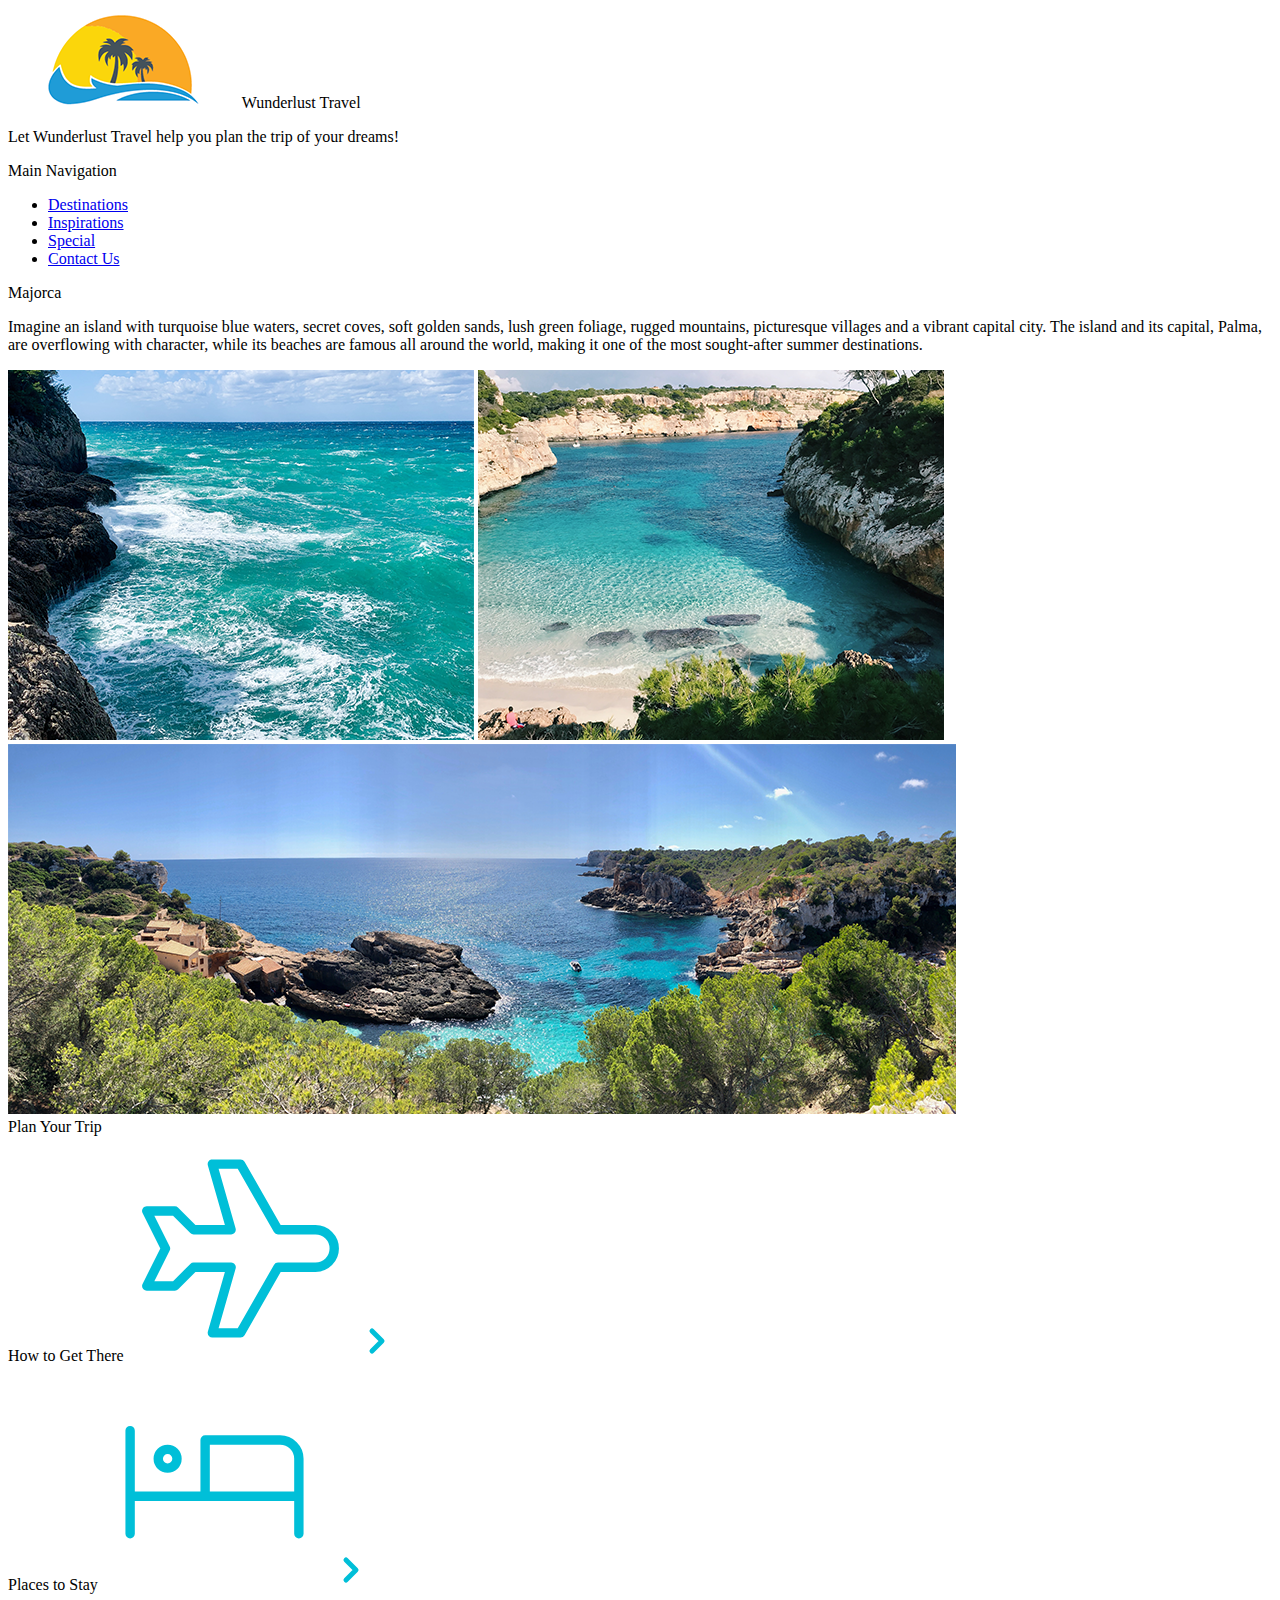
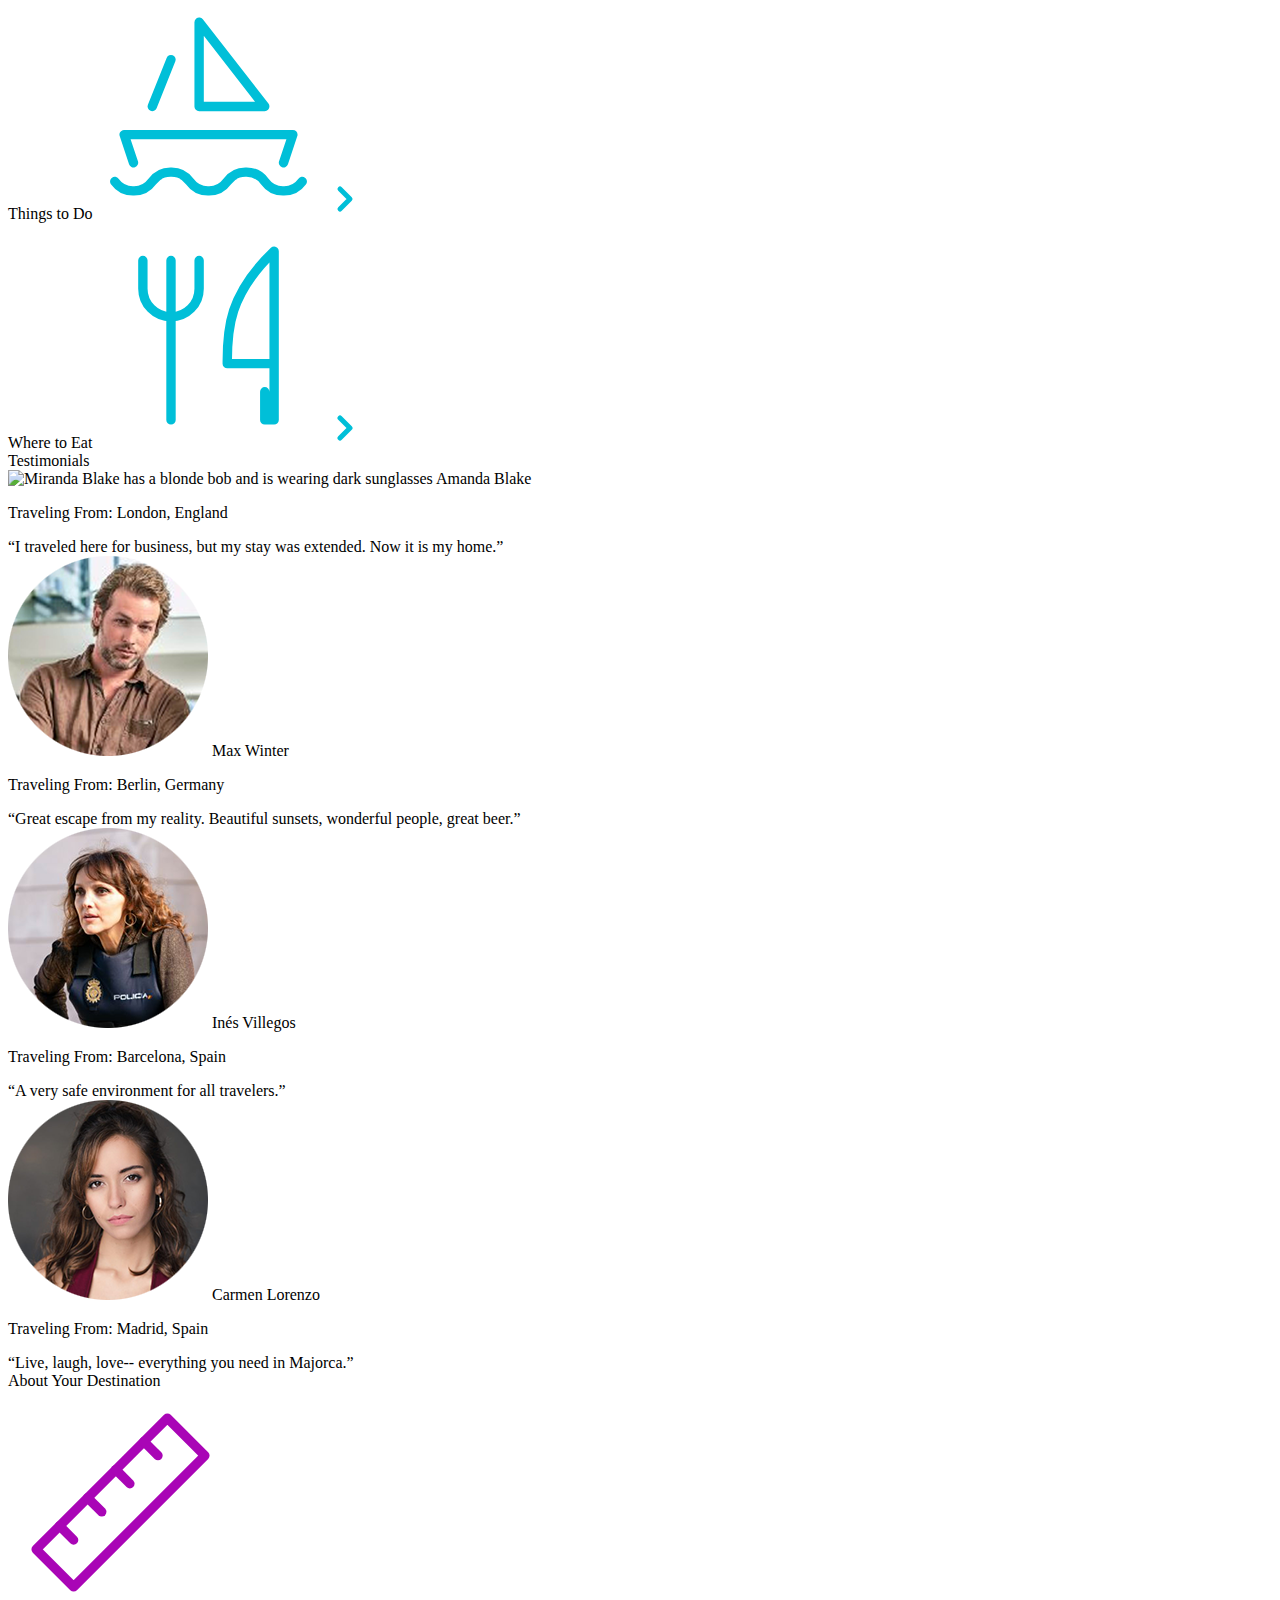
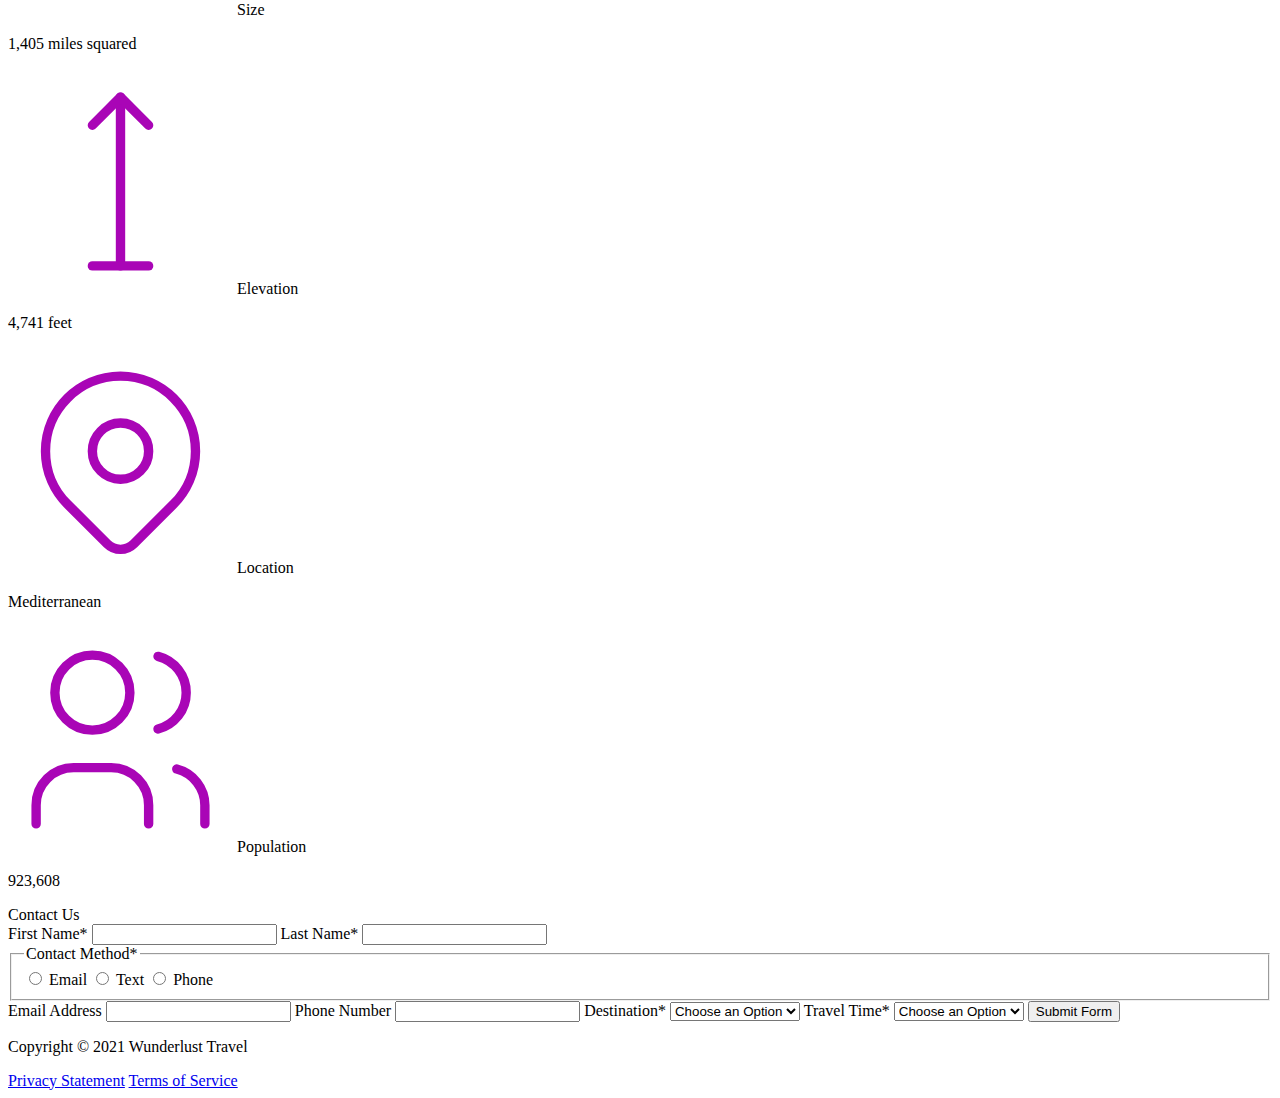
==== majorca-1.html @ ff84c079 "added html" ====
<!DOCTYPE html>
<html lang="en">
    <head>
<!--         Add all required tags in the head here - meta tags for SEO, responsiveness, and with info about the page, etc., in addition to tags to create a card on Twitter with a large image and open graph tags to allow for sharing on other social media sites -->
    </head>
    <body>
<!--         Reveiew the document and add the proper tags to all of the headings  throughout. Use the outline feature in the validator to ensure that these have been added correctly. See the image of the correct outline as a reference if you have questions 

Also review the alt text on all of the images to ensure that it is descriptive and appropriate-->
        <header>
            <img src="images/logo.png" alt="The Wunderlust logo shows blue waves and the outline of two palm trees against an orange sun">
            Wunderlust Travel
            <p>Let Wunderlust Travel help you plan the trip of your dreams!</p>
            <nav>
                Main Navigation
                <ul>
                    <li><a href="#">Destinations</a></li>
                    <li><a href="#">Inspirations</a></li>
                    <li><a href="#">Special</a></li>
                    <li><a href="#">Contact Us</a></li>
                </ul>
            </nav>
        </header>
        <main>
            <article>  
                Majorca
                <p>Imagine an island with turquoise blue waters, secret coves, soft golden sands, lush green foliage, rugged mountains, picturesque villages and a vibrant capital city. The island and its capital, Palma, are overflowing with character, while its beaches are famous all around the world, making it one of the most sought-after summer destinations.</p>
                <img src="images/majorca-waves.png" alt="Turquoise blue waters with white wave caps crashing against a rock cliff">
                <img src="images/majorca-beach.png" alt="beach">
                <img src="images/majorca-cove.png" alt="Deep blue water leading to the horizon with the island and trees in the foreground">
                <section>
                    Plan Your Trip
                    <section>
                        How to Get There
                        <svg xmlns="http://www.w3.org/2000/svg" class="icon icon-tabler icon-tabler-plane" width="225" height="225" viewBox="0 0 24 24" stroke-width="1" stroke="#00bfd8" fill="none" stroke-linecap="round" stroke-linejoin="round"> <path stroke="none" d="M0 0h24v24H0z" fill="none"/> <path d="M16 10h4a2 2 0 0 1 0 4h-4l-4 7h-3l2 -7h-4l-2 2h-3l2 -4l-2 -4h3l2 2h4l-2 -7h3z" /></svg>
                        <a href="#" title="Search for flights">
                            <svg xmlns="http://www.w3.org/2000/svg" class="icon icon-tabler icon-tabler-chevron-right" width="40" height="40" viewBox="0 0 24 24" stroke-width="3" stroke="#00bfd8" fill="none" stroke-linecap="round" stroke-linejoin="round"><path stroke="none" d="M0 0h24v24H0z" fill="none"/><polyline points="9 6 15 12 9 18" /></svg>
                        </a>
                    </section>      
                    <section>
                        Places to Stay
                        <svg xmlns="http://www.w3.org/2000/svg" class="icon icon-tabler icon-tabler-bed" width="225" height="225" viewBox="0 0 24 24" stroke-width="1" stroke="#00bfd8" fill="none" stroke-linecap="round" stroke-linejoin="round"><path stroke="none" d="M0 0h24v24H0z" fill="none"/><path d="M3 7v11m0 -4h18m0 4v-8a2 2 0 0 0 -2 -2h-8v6" /><circle cx="7" cy="10" r="1" /></svg>
                        <a href="#" title="Search for hotels">
                            <svg xmlns="http://www.w3.org/2000/svg" class="icon icon-tabler icon-tabler-chevron-right" width="40" height="40" viewBox="0 0 24 24" stroke-width="3" stroke="#00bfd8" fill="none" stroke-linecap="round" stroke-linejoin="round"><path stroke="none" d="M0 0h24v24H0z" fill="none"/><polyline points="9 6 15 12 9 18" /></svg> 
                        </a>
                    </section>
                    <section>
                        Things to Do
                        <svg xmlns="http://www.w3.org/2000/svg" class="icon icon-tabler icon-tabler-sailboat" width="225" height="225" viewBox="0 0 24 24" stroke-width="1" stroke="#00bfd8" fill="none" stroke-linecap="round" stroke-linejoin="round"><path stroke="none" d="M0 0h24v24H0z" fill="none"/><path d="M2 20a2.4 2.4 0 0 0 2 1a2.4 2.4 0 0 0 2 -1a2.4 2.4 0 0 1 2 -1a2.4 2.4 0 0 1 2 1a2.4 2.4 0 0 0 2 1a2.4 2.4 0 0 0 2 -1a2.4 2.4 0 0 1 2 -1a2.4 2.4 0 0 1 2 1a2.4 2.4 0 0 0 2 1a2.4 2.4 0 0 0 2 -1" /><path d="M4 18l-1 -3h18l-1 3" /><path d="M11 12h7l-7 -9v9" /><line x1="8" y1="7" x2="6" y2="12" /></svg>
                        <a href="#" title="Search for Activities">
                            <svg xmlns="http://www.w3.org/2000/svg" class="icon icon-tabler icon-tabler-chevron-right" width="40" height="40" viewBox="0 0 24 24" stroke-width="3" stroke="#00bfd8" fill="none" stroke-linecap="round" stroke-linejoin="round"><path stroke="none" d="M0 0h24v24H0z" fill="none"/><polyline points="9 6 15 12 9 18" /></svg> 
                        </a>                     
                    </section>    
                    <section>
                        Where to Eat
                        <svg xmlns="http://www.w3.org/2000/svg" class="icon icon-tabler icon-tabler-tools-kitchen-2" width="225" height="225" viewBox="0 0 24 24" stroke-width="1" stroke="#00bfd8" fill="none" stroke-linecap="round" stroke-linejoin="round"><path stroke="none" d="M0 0h24v24H0z" fill="none"/><path d="M19 3v12h-5c-.023 -3.681 .184 -7.406 5 -12zm0 12v6h-1v-3m-10 -14v17m-3 -17v3a3 3 0 1 0 6 0v-3" /></svg>
                        <a href="#" title="Search for Restaurants">
                            <svg xmlns="http://www.w3.org/2000/svg" class="icon icon-tabler icon-tabler-chevron-right" width="40" height="40" viewBox="0 0 24 24" stroke-width="3" stroke="#00bfd8" fill="none" stroke-linecap="round" stroke-linejoin="round"><path stroke="none" d="M0 0h24v24H0z" fill="none"/><polyline points="9 6 15 12 9 18" /></svg>                          
                        </a>
                    </section>   
                </section>
                <section>
                    Testimonials
                    <section>
                        <img src="images/mirando-blake.png" alt="Miranda Blake has a blonde bob and is wearing dark sunglasses">
                        Amanda Blake
                        <p>Traveling From: London, England</p>
                        <q>I traveled here for business, but my stay was extended. Now it is my home.</q>
                    </section>
                    <section>
                        <img src="images/max-winter.png" alt="Max Winter">
                        Max Winter
                        <p>Traveling From: Berlin, Germany</p>
                        <q>Great escape from my reality. Beautiful sunsets, wonderful people, great beer.</q>
                    </section>
                    <section>
                        <img src="images/ines-villegoes.png" alt="lady person">
                        Inés Villegos
                        <p>Traveling From: Barcelona, Spain</p>
                        <q>A very safe environment for all travelers.</q>
                    </section>
                    <section>
                        <img src="images/carmen-lorenzo.png" alt="Carmen Lorenzo has long, dark brown hair and is wearing gold hoop earrings">
                        Carmen Lorenzo
                        <p>Traveling From: Madrid, Spain</p>
                        <q>Live, laugh, love-- everything you need in Majorca.</q>
                    </section>
                </section>
                <section>
                    About Your Destination
                    <section>
                        <svg xmlns="http://www.w3.org/2000/svg" class="icon icon-tabler icon-tabler-ruler-2" width="225" height="225" viewBox="0 0 24 24" stroke-width="1" stroke="#a905b6" fill="none" stroke-linecap="round" stroke-linejoin="round"><path stroke="none" d="M0 0h24v24H0z" fill="none"/><path d="M17 3l4 4l-14 14l-4 -4z" /><path d="M16 7l-1.5 -1.5" /><path d="M13 10l-1.5 -1.5" /><path d="M10 13l-1.5 -1.5" /><path d="M7 16l-1.5 -1.5" /></svg>
                        Size
                        <p>1,405 miles squared</p>
                    </section>
                    <section>
                        <svg xmlns="http://www.w3.org/2000/svg" class="icon icon-tabler icon-tabler-arrow-top-bar" width="225" height="225" viewBox="0 0 24 24" stroke-width="1" stroke="#a905b6" fill="none" stroke-linecap="round" stroke-linejoin="round"><path stroke="none" d="M0 0h24v24H0z" fill="none"/><line x1="12" y1="21" x2="12" y2="3" /><path d="M15 6l-3 -3l-3 3" /><line x1="9" y1="21" x2="15" y2="21" /></svg>
                        Elevation
                        <p>4,741 feet</p>
                    </section>
                    <section>
                        <svg xmlns="http://www.w3.org/2000/svg" class="icon icon-tabler icon-tabler-map-pin" width="225" height="225" viewBox="0 0 24 24" stroke-width="1" stroke="#a905b6" fill="none" stroke-linecap="round" stroke-linejoin="round"><path stroke="none" d="M0 0h24v24H0z" fill="none"/><circle cx="12" cy="11" r="3" /><path d="M17.657 16.657l-4.243 4.243a2 2 0 0 1 -2.827 0l-4.244 -4.243a8 8 0 1 1 11.314 0z" /></svg>
                        Location
                        <p>Mediterranean</p>
                    </section>
                    <section>
                        <svg xmlns="http://www.w3.org/2000/svg" class="icon icon-tabler icon-tabler-users" width="225" height="225" viewBox="0 0 24 24" stroke-width="1" stroke="#a905b6" fill="none" stroke-linecap="round" stroke-linejoin="round"><path stroke="none" d="M0 0h24v24H0z" fill="none"/><circle cx="9" cy="7" r="4" /><path d="M3 21v-2a4 4 0 0 1 4 -4h4a4 4 0 0 1 4 4v2" /><path d="M16 3.13a4 4 0 0 1 0 7.75" /><path d="M21 21v-2a4 4 0 0 0 -3 -3.85" /></svg>
                        Population
                        <p>923,608</p>
                    </section>
                </section>
                <section>
                    Contact Us
                    <form method="post" action="https://wp.zybooks.com/form-viewer.php">
                        <label for="fName">First Name<span>*</span></label>
                        <input type="text" name="fName" id="fName" autocomplete="given-name" required>
                        <label for="lName">Last Name<span>*</span></label>
                        <input type="text" name="lName" id="lName" autocomplete="family-name" required>
                        <fieldset>
                            <legend>Contact Method<span>*</span></legend>
                            <input type="radio" name="contactPref" id="prefEmail" required>
                            <label for="prefEmail">Email</label>
                            <input type="radio" name="contactPref" id="prefText">
                            <label for="prefText">Text</label>
                            <input type="radio" name="contactPref" id="prefPhone">
                            <label for="prefPhone">Phone</label>
                        </fieldset>
                        <label for="email">Email Address</label>
                        <input type="email" name="email" id="email" autocomplete="email">
                        <label for="phone">Phone Number</label>
                        <input type="tel" name="phone" id="phone" autocomplete="tel">
                        <label for="destination">Destination<span>*</span></label>
                        <select name="destination" id="destination" required>
                            <option value="">Choose an Option</option>
                            <option value="barcelona">Barcelona</option>
                            <option value="granada">Granada</option>
                            <option value="ibiza">Ibiza</option>
                            <option value="madrid">Madrid</option>
                            <option value="majora">Majora</option>
                            <option value="seville">Seville</option>
                            <option value="tenerife">Tenerife</option>
                            <option value="valencia">Valencia</option>
                        </select>
                        <label for="travelTime">Travel Time<span>*</span></label>
                        <select name="travelTime" id="travelTime" required>
                            <option value="">Choose an Option</option>
                            <option value="fall">Fall</option>
                            <option value="winter">Winter</option>
                            <option value="spring">Spring</option>
                            <option value="summer">Summer</option>
                            <option value="flexible">Flexible</option>
                        </select>
                        <input type="submit" name="mySubmit" id="mySubmit" value="Submit Form">
                    </form>
                </section>
            </article>
        </main>
        <footer>
            <p>Copyright &copy; 2021 Wunderlust Travel</p>
            <a href="#">Privacy Statement</a>
            <a href="#">Terms of Service</a>
        </footer>
    </body>
</html>
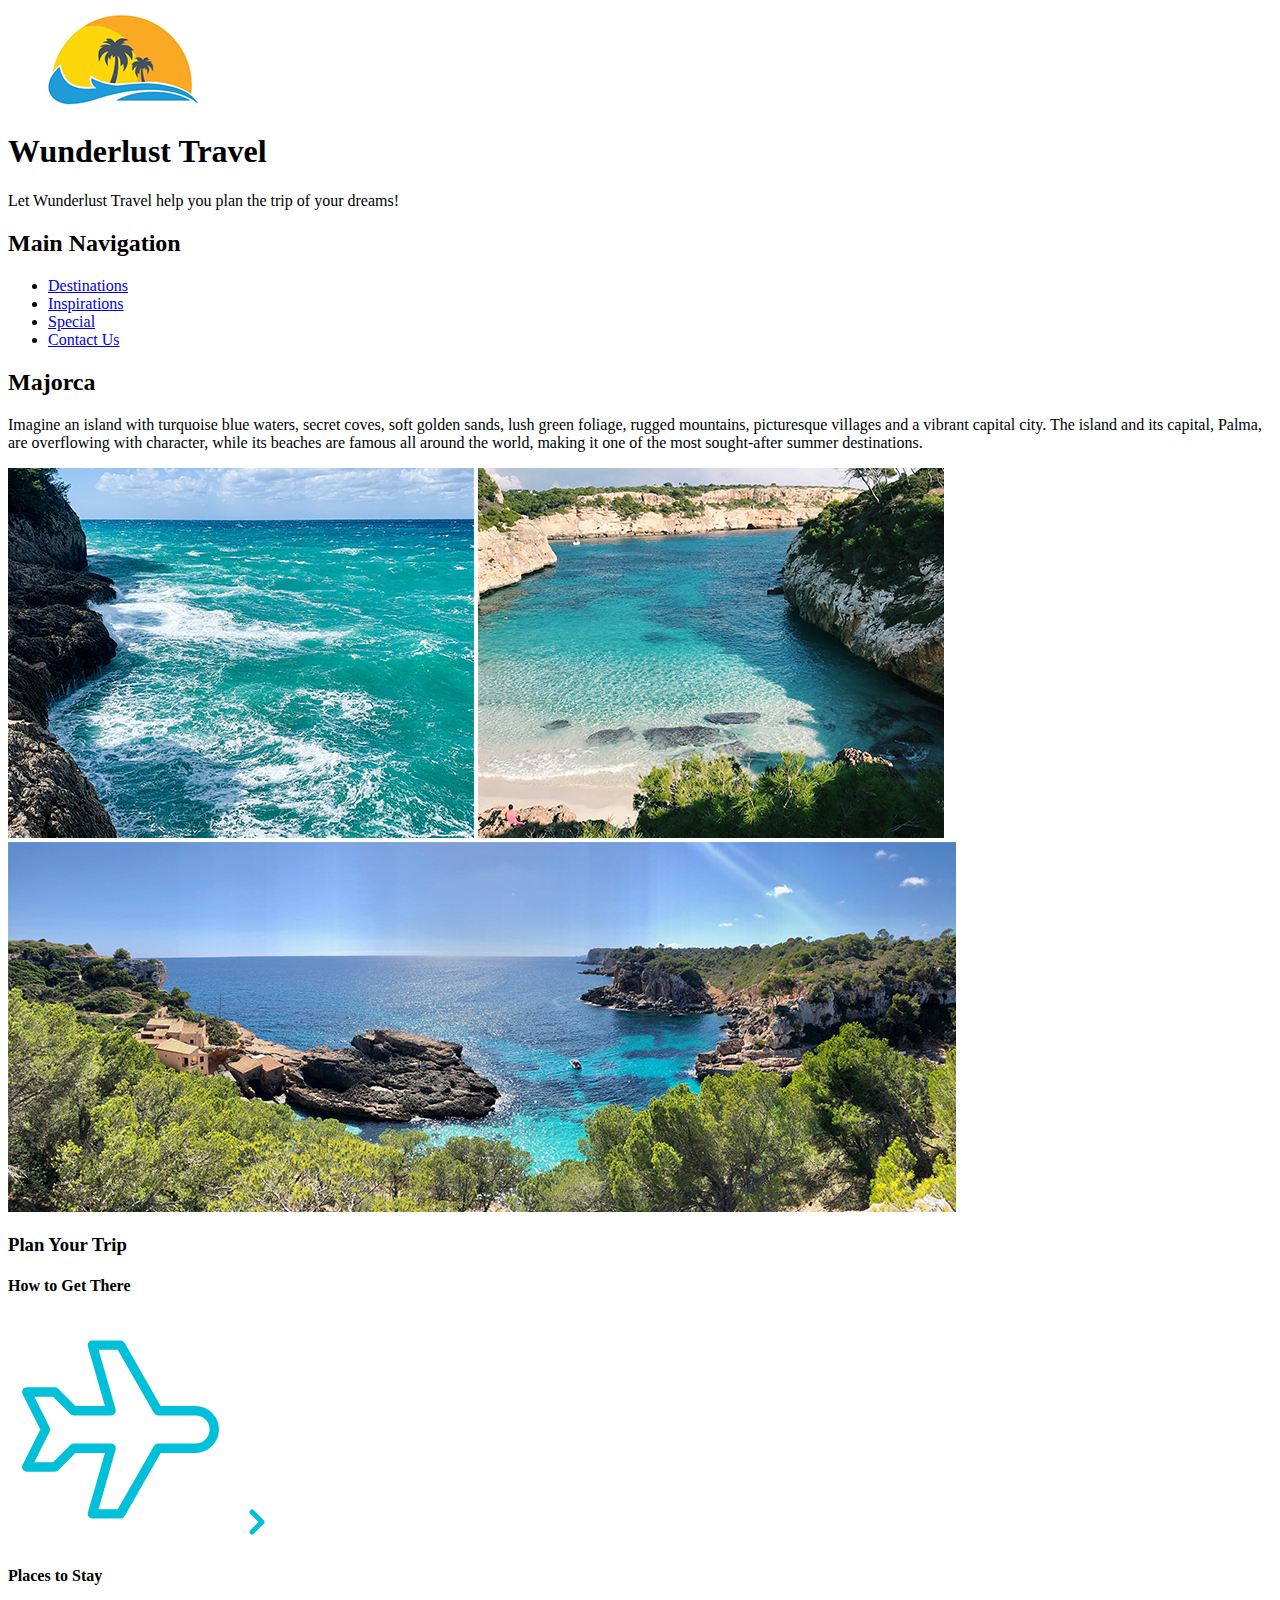
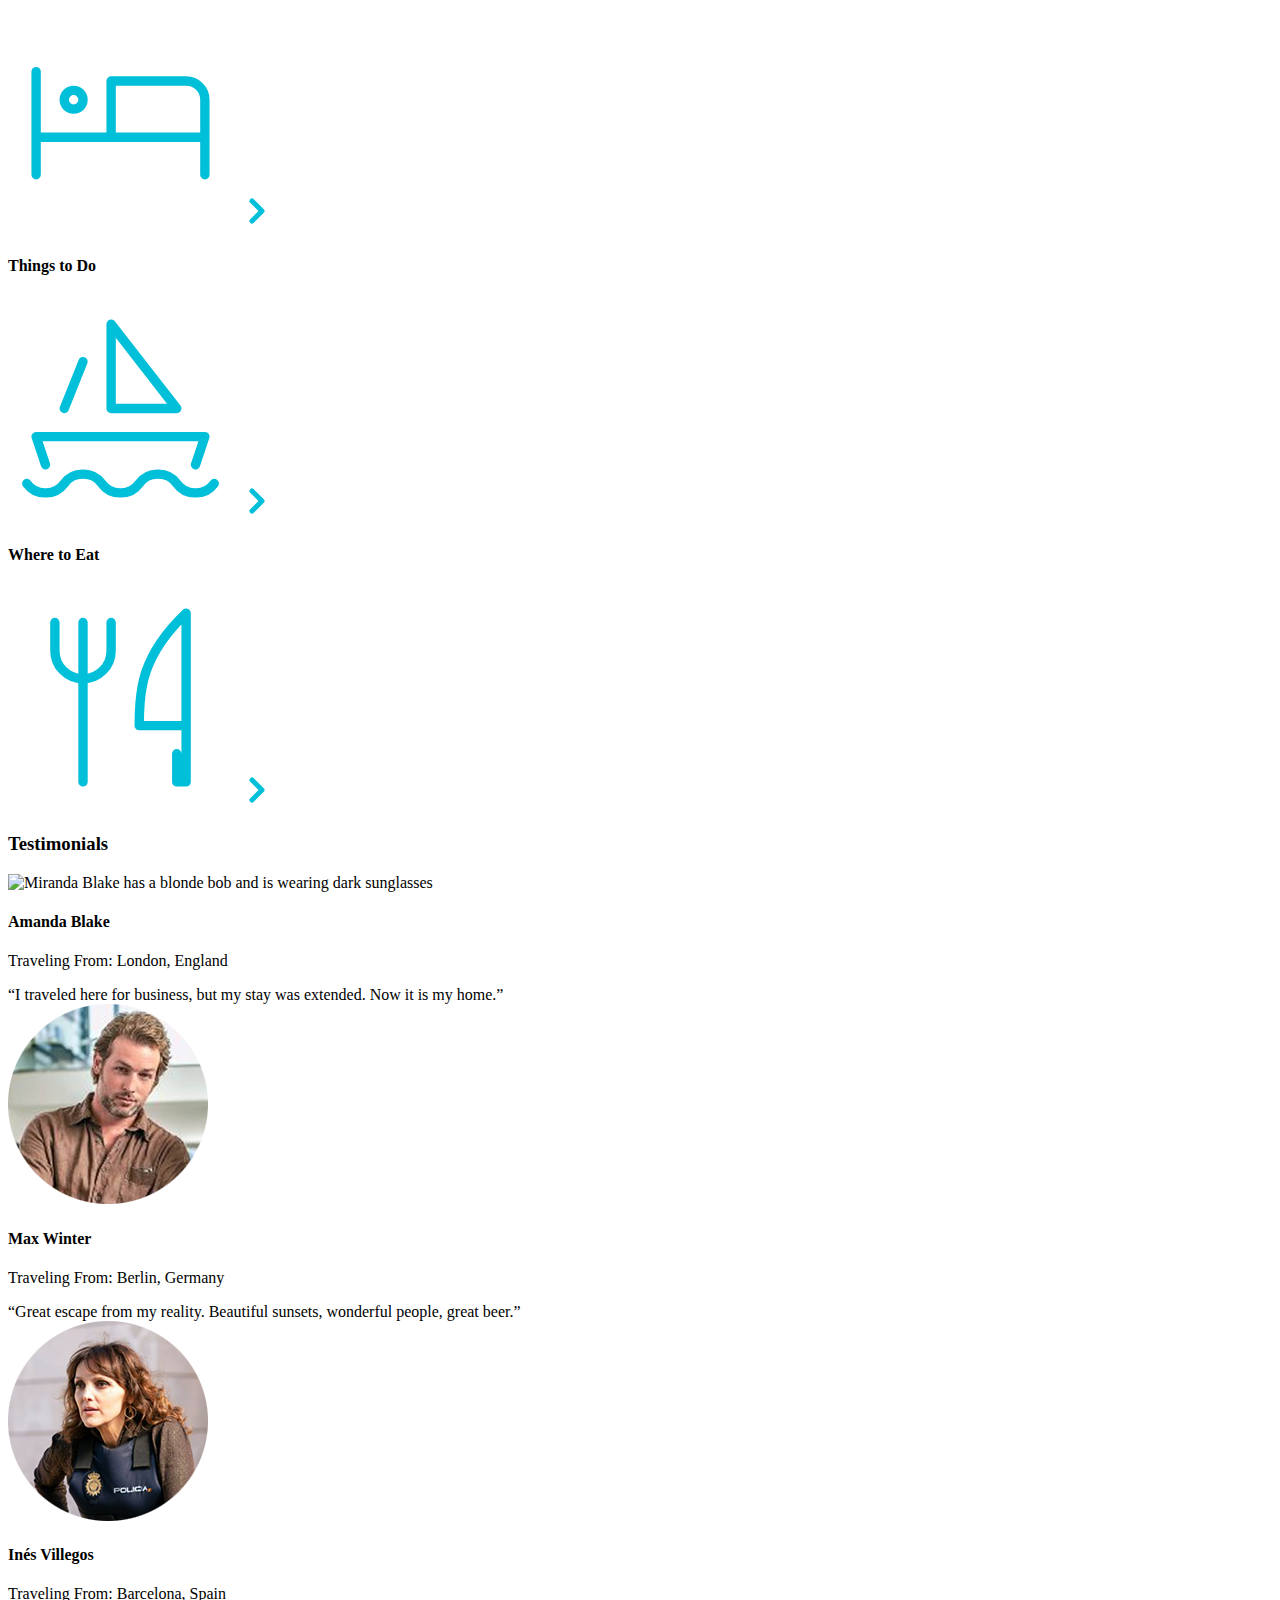
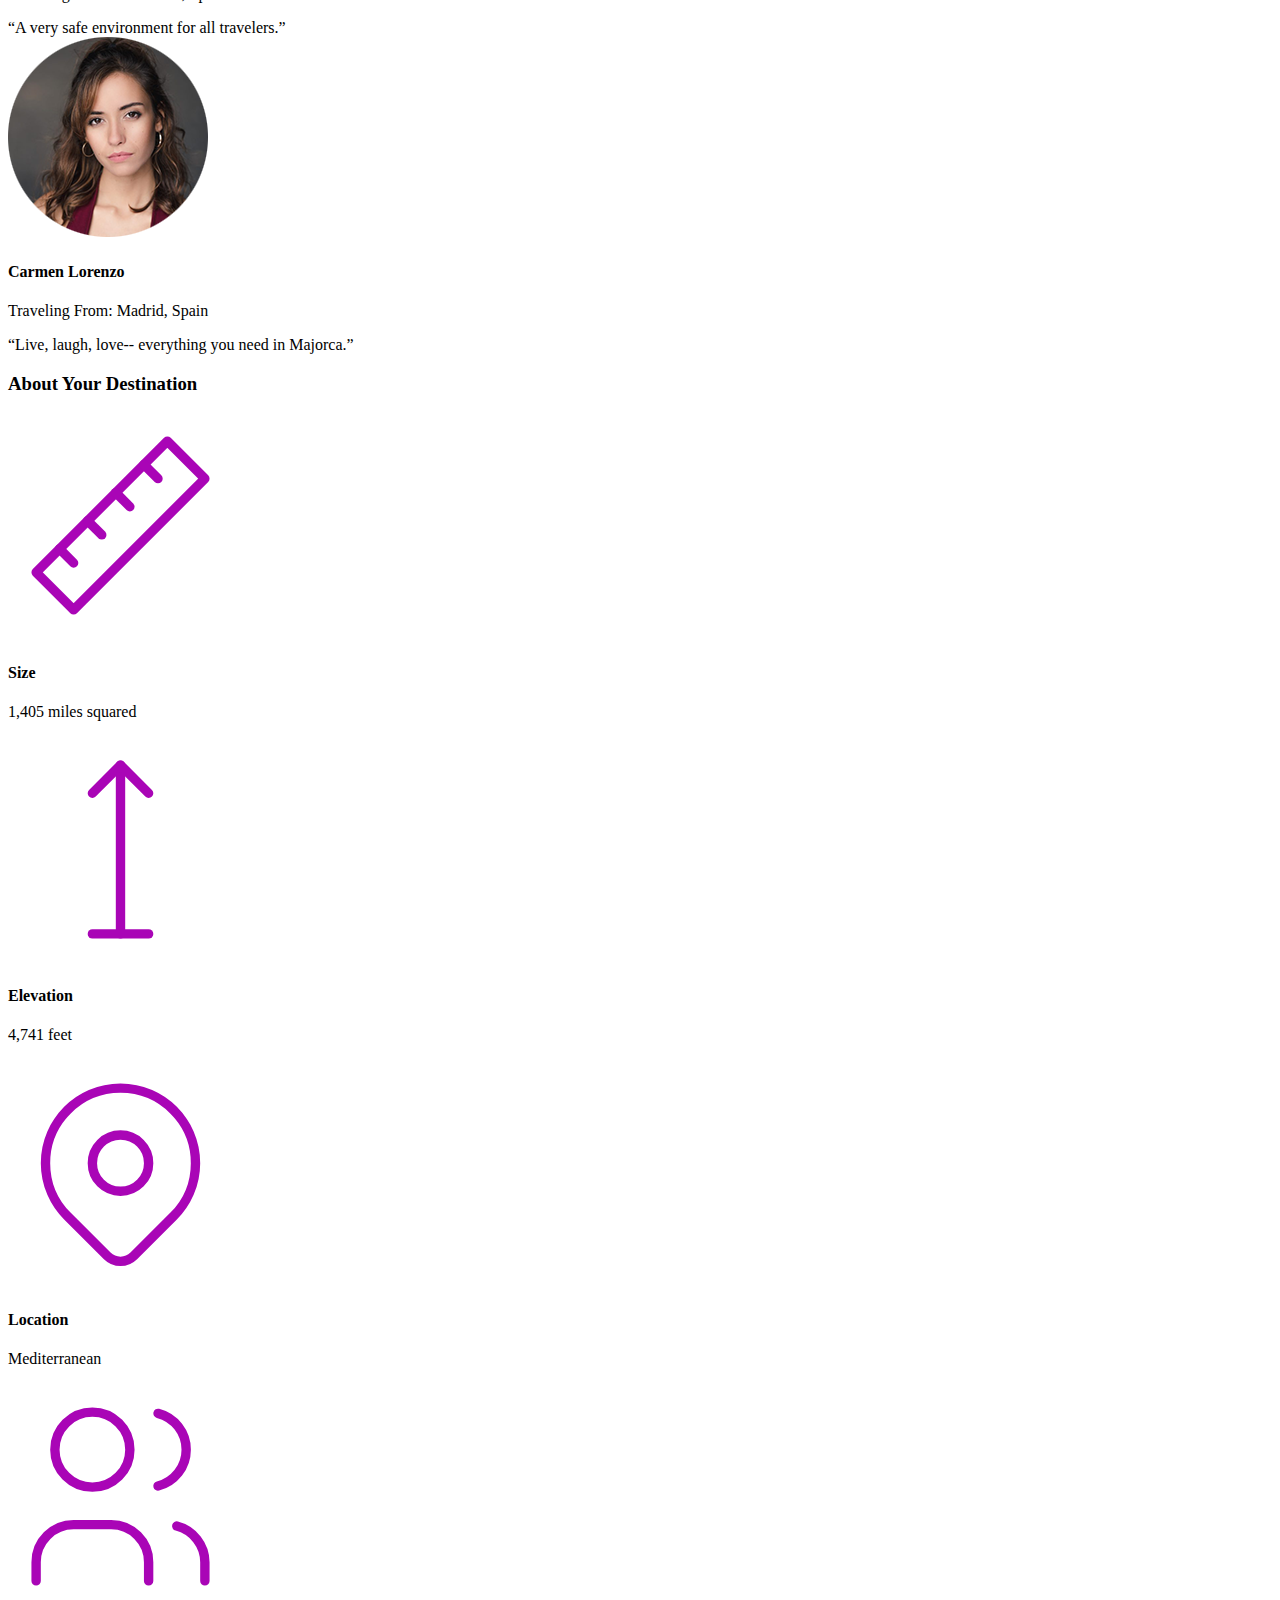
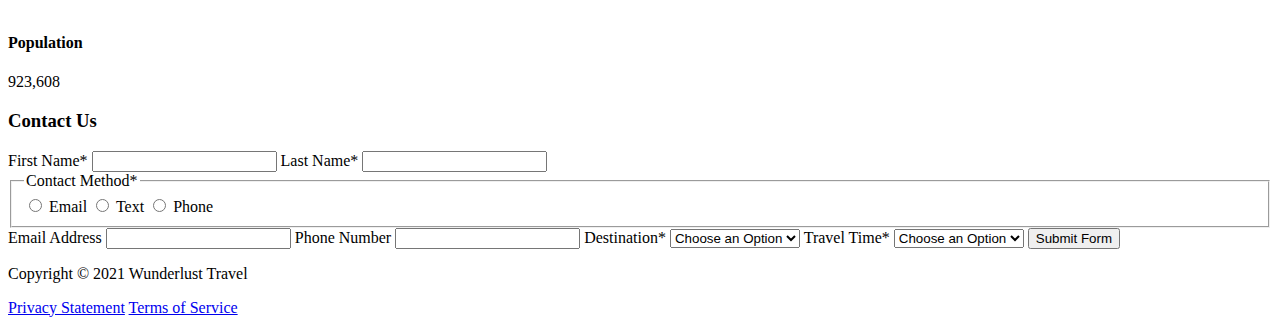
==== commit 1afcafae: "edit" ====
--- a/majorca-1.html
+++ b/majorca-1.html
@@ -1,18 +1,18 @@
 <!DOCTYPE html>
 <html lang="en">
     <head>
-<!--         Add all required tags in the head here - meta tags for SEO, responsiveness, and with info about the page, etc., in addition to tags to create a card on Twitter with a large image and open graph tags to allow for sharing on other social media sites -->
+<!--Add all required tags in the head here - meta tags for SEO, responsiveness, and with info about the page, etc., in addition to tags to create a card on Twitter with a large image and open graph tags to allow for sharing on other social media sites -->
+    <meta charset="utf-8">
     </head>
     <body>
-<!--         Reveiew the document and add the proper tags to all of the headings  throughout. Use the outline feature in the validator to ensure that these have been added correctly. See the image of the correct outline as a reference if you have questions 
-
+<!--Reveiew the document and add the proper tags to all of the headings  throughout. Use the outline feature in the validator to ensure that these have been added correctly. See the image of the correct outline as a reference if you have questions.
 Also review the alt text on all of the images to ensure that it is descriptive and appropriate-->
         <header>
             <img src="images/logo.png" alt="The Wunderlust logo shows blue waves and the outline of two palm trees against an orange sun">
-            Wunderlust Travel
+            <h1>Wunderlust Travel</h1>
             <p>Let Wunderlust Travel help you plan the trip of your dreams!</p>
             <nav>
-                Main Navigation
+                <h2>Main Navigation</h2>
                 <ul>
                     <li><a href="#">Destinations</a></li>
                     <li><a href="#">Inspirations</a></li>
@@ -23,36 +23,36 @@
         </header>
         <main>
             <article>  
-                Majorca
+                <h2>Majorca</h2>
                 <p>Imagine an island with turquoise blue waters, secret coves, soft golden sands, lush green foliage, rugged mountains, picturesque villages and a vibrant capital city. The island and its capital, Palma, are overflowing with character, while its beaches are famous all around the world, making it one of the most sought-after summer destinations.</p>
                 <img src="images/majorca-waves.png" alt="Turquoise blue waters with white wave caps crashing against a rock cliff">
                 <img src="images/majorca-beach.png" alt="beach">
                 <img src="images/majorca-cove.png" alt="Deep blue water leading to the horizon with the island and trees in the foreground">
                 <section>
-                    Plan Your Trip
+                    <h3>Plan Your Trip</h3>
                     <section>
-                        How to Get There
+                        <h4>How to Get There</h4>
                         <svg xmlns="http://www.w3.org/2000/svg" class="icon icon-tabler icon-tabler-plane" width="225" height="225" viewBox="0 0 24 24" stroke-width="1" stroke="#00bfd8" fill="none" stroke-linecap="round" stroke-linejoin="round"> <path stroke="none" d="M0 0h24v24H0z" fill="none"/> <path d="M16 10h4a2 2 0 0 1 0 4h-4l-4 7h-3l2 -7h-4l-2 2h-3l2 -4l-2 -4h3l2 2h4l-2 -7h3z" /></svg>
                         <a href="#" title="Search for flights">
                             <svg xmlns="http://www.w3.org/2000/svg" class="icon icon-tabler icon-tabler-chevron-right" width="40" height="40" viewBox="0 0 24 24" stroke-width="3" stroke="#00bfd8" fill="none" stroke-linecap="round" stroke-linejoin="round"><path stroke="none" d="M0 0h24v24H0z" fill="none"/><polyline points="9 6 15 12 9 18" /></svg>
                         </a>
                     </section>      
                     <section>
-                        Places to Stay
+                        <h4>Places to Stay</h4>
                         <svg xmlns="http://www.w3.org/2000/svg" class="icon icon-tabler icon-tabler-bed" width="225" height="225" viewBox="0 0 24 24" stroke-width="1" stroke="#00bfd8" fill="none" stroke-linecap="round" stroke-linejoin="round"><path stroke="none" d="M0 0h24v24H0z" fill="none"/><path d="M3 7v11m0 -4h18m0 4v-8a2 2 0 0 0 -2 -2h-8v6" /><circle cx="7" cy="10" r="1" /></svg>
                         <a href="#" title="Search for hotels">
                             <svg xmlns="http://www.w3.org/2000/svg" class="icon icon-tabler icon-tabler-chevron-right" width="40" height="40" viewBox="0 0 24 24" stroke-width="3" stroke="#00bfd8" fill="none" stroke-linecap="round" stroke-linejoin="round"><path stroke="none" d="M0 0h24v24H0z" fill="none"/><polyline points="9 6 15 12 9 18" /></svg> 
                         </a>
                     </section>
                     <section>
-                        Things to Do
+                        <h4>Things to Do</h4>
                         <svg xmlns="http://www.w3.org/2000/svg" class="icon icon-tabler icon-tabler-sailboat" width="225" height="225" viewBox="0 0 24 24" stroke-width="1" stroke="#00bfd8" fill="none" stroke-linecap="round" stroke-linejoin="round"><path stroke="none" d="M0 0h24v24H0z" fill="none"/><path d="M2 20a2.4 2.4 0 0 0 2 1a2.4 2.4 0 0 0 2 -1a2.4 2.4 0 0 1 2 -1a2.4 2.4 0 0 1 2 1a2.4 2.4 0 0 0 2 1a2.4 2.4 0 0 0 2 -1a2.4 2.4 0 0 1 2 -1a2.4 2.4 0 0 1 2 1a2.4 2.4 0 0 0 2 1a2.4 2.4 0 0 0 2 -1" /><path d="M4 18l-1 -3h18l-1 3" /><path d="M11 12h7l-7 -9v9" /><line x1="8" y1="7" x2="6" y2="12" /></svg>
                         <a href="#" title="Search for Activities">
                             <svg xmlns="http://www.w3.org/2000/svg" class="icon icon-tabler icon-tabler-chevron-right" width="40" height="40" viewBox="0 0 24 24" stroke-width="3" stroke="#00bfd8" fill="none" stroke-linecap="round" stroke-linejoin="round"><path stroke="none" d="M0 0h24v24H0z" fill="none"/><polyline points="9 6 15 12 9 18" /></svg> 
                         </a>                     
                     </section>    
                     <section>
-                        Where to Eat
+                        <h4>Where to Eat</h4>
                         <svg xmlns="http://www.w3.org/2000/svg" class="icon icon-tabler icon-tabler-tools-kitchen-2" width="225" height="225" viewBox="0 0 24 24" stroke-width="1" stroke="#00bfd8" fill="none" stroke-linecap="round" stroke-linejoin="round"><path stroke="none" d="M0 0h24v24H0z" fill="none"/><path d="M19 3v12h-5c-.023 -3.681 .184 -7.406 5 -12zm0 12v6h-1v-3m-10 -14v17m-3 -17v3a3 3 0 1 0 6 0v-3" /></svg>
                         <a href="#" title="Search for Restaurants">
                             <svg xmlns="http://www.w3.org/2000/svg" class="icon icon-tabler icon-tabler-chevron-right" width="40" height="40" viewBox="0 0 24 24" stroke-width="3" stroke="#00bfd8" fill="none" stroke-linecap="round" stroke-linejoin="round"><path stroke="none" d="M0 0h24v24H0z" fill="none"/><polyline points="9 6 15 12 9 18" /></svg>                          
@@ -60,57 +60,57 @@
                     </section>   
                 </section>
                 <section>
-                    Testimonials
+                    <h3>Testimonials</h3>
                     <section>
                         <img src="images/mirando-blake.png" alt="Miranda Blake has a blonde bob and is wearing dark sunglasses">
-                        Amanda Blake
+                        <h4>Amanda Blake</h4>
                         <p>Traveling From: London, England</p>
                         <q>I traveled here for business, but my stay was extended. Now it is my home.</q>
                     </section>
                     <section>
                         <img src="images/max-winter.png" alt="Max Winter">
-                        Max Winter
+                        <h4>Max Winter</h4>
                         <p>Traveling From: Berlin, Germany</p>
                         <q>Great escape from my reality. Beautiful sunsets, wonderful people, great beer.</q>
                     </section>
                     <section>
                         <img src="images/ines-villegoes.png" alt="lady person">
-                        Inés Villegos
+                        <h4>Inés Villegos</h4>
                         <p>Traveling From: Barcelona, Spain</p>
                         <q>A very safe environment for all travelers.</q>
                     </section>
                     <section>
                         <img src="images/carmen-lorenzo.png" alt="Carmen Lorenzo has long, dark brown hair and is wearing gold hoop earrings">
-                        Carmen Lorenzo
+                        <h4>Carmen Lorenzo</h4>
                         <p>Traveling From: Madrid, Spain</p>
                         <q>Live, laugh, love-- everything you need in Majorca.</q>
                     </section>
                 </section>
                 <section>
-                    About Your Destination
+                    <h3>About Your Destination</h3>
                     <section>
                         <svg xmlns="http://www.w3.org/2000/svg" class="icon icon-tabler icon-tabler-ruler-2" width="225" height="225" viewBox="0 0 24 24" stroke-width="1" stroke="#a905b6" fill="none" stroke-linecap="round" stroke-linejoin="round"><path stroke="none" d="M0 0h24v24H0z" fill="none"/><path d="M17 3l4 4l-14 14l-4 -4z" /><path d="M16 7l-1.5 -1.5" /><path d="M13 10l-1.5 -1.5" /><path d="M10 13l-1.5 -1.5" /><path d="M7 16l-1.5 -1.5" /></svg>
-                        Size
+                        <h4>Size</h4>
                         <p>1,405 miles squared</p>
                     </section>
                     <section>
                         <svg xmlns="http://www.w3.org/2000/svg" class="icon icon-tabler icon-tabler-arrow-top-bar" width="225" height="225" viewBox="0 0 24 24" stroke-width="1" stroke="#a905b6" fill="none" stroke-linecap="round" stroke-linejoin="round"><path stroke="none" d="M0 0h24v24H0z" fill="none"/><line x1="12" y1="21" x2="12" y2="3" /><path d="M15 6l-3 -3l-3 3" /><line x1="9" y1="21" x2="15" y2="21" /></svg>
-                        Elevation
+                        <h4>Elevation</h4>
                         <p>4,741 feet</p>
                     </section>
                     <section>
                         <svg xmlns="http://www.w3.org/2000/svg" class="icon icon-tabler icon-tabler-map-pin" width="225" height="225" viewBox="0 0 24 24" stroke-width="1" stroke="#a905b6" fill="none" stroke-linecap="round" stroke-linejoin="round"><path stroke="none" d="M0 0h24v24H0z" fill="none"/><circle cx="12" cy="11" r="3" /><path d="M17.657 16.657l-4.243 4.243a2 2 0 0 1 -2.827 0l-4.244 -4.243a8 8 0 1 1 11.314 0z" /></svg>
-                        Location
+                        <h4>Location</h4>
                         <p>Mediterranean</p>
                     </section>
                     <section>
                         <svg xmlns="http://www.w3.org/2000/svg" class="icon icon-tabler icon-tabler-users" width="225" height="225" viewBox="0 0 24 24" stroke-width="1" stroke="#a905b6" fill="none" stroke-linecap="round" stroke-linejoin="round"><path stroke="none" d="M0 0h24v24H0z" fill="none"/><circle cx="9" cy="7" r="4" /><path d="M3 21v-2a4 4 0 0 1 4 -4h4a4 4 0 0 1 4 4v2" /><path d="M16 3.13a4 4 0 0 1 0 7.75" /><path d="M21 21v-2a4 4 0 0 0 -3 -3.85" /></svg>
-                        Population
+                        <h4>Population</h4>
                         <p>923,608</p>
                     </section>
                 </section>
                 <section>
-                    Contact Us
+                    <h3>Contact Us</h3>
                     <form method="post" action="https://wp.zybooks.com/form-viewer.php">
                         <label for="fName">First Name<span>*</span></label>
                         <input type="text" name="fName" id="fName" autocomplete="given-name" required>
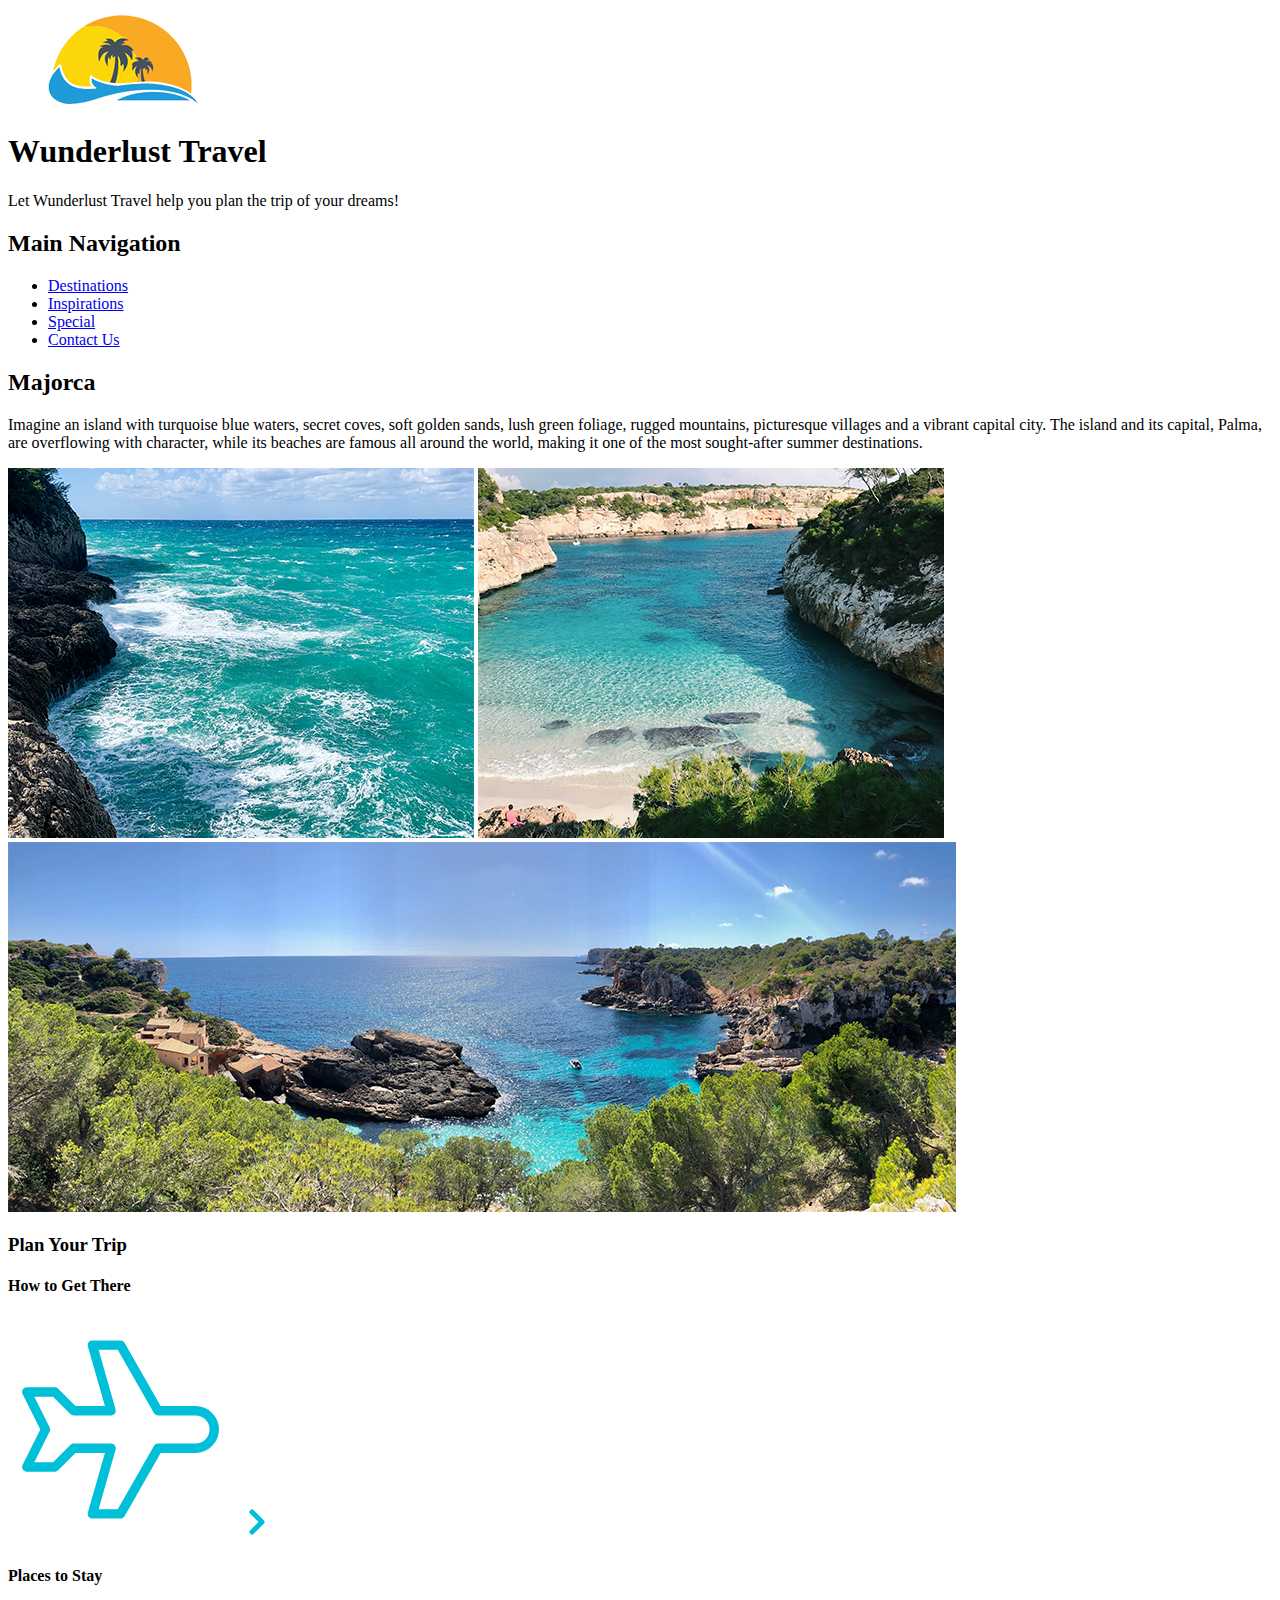
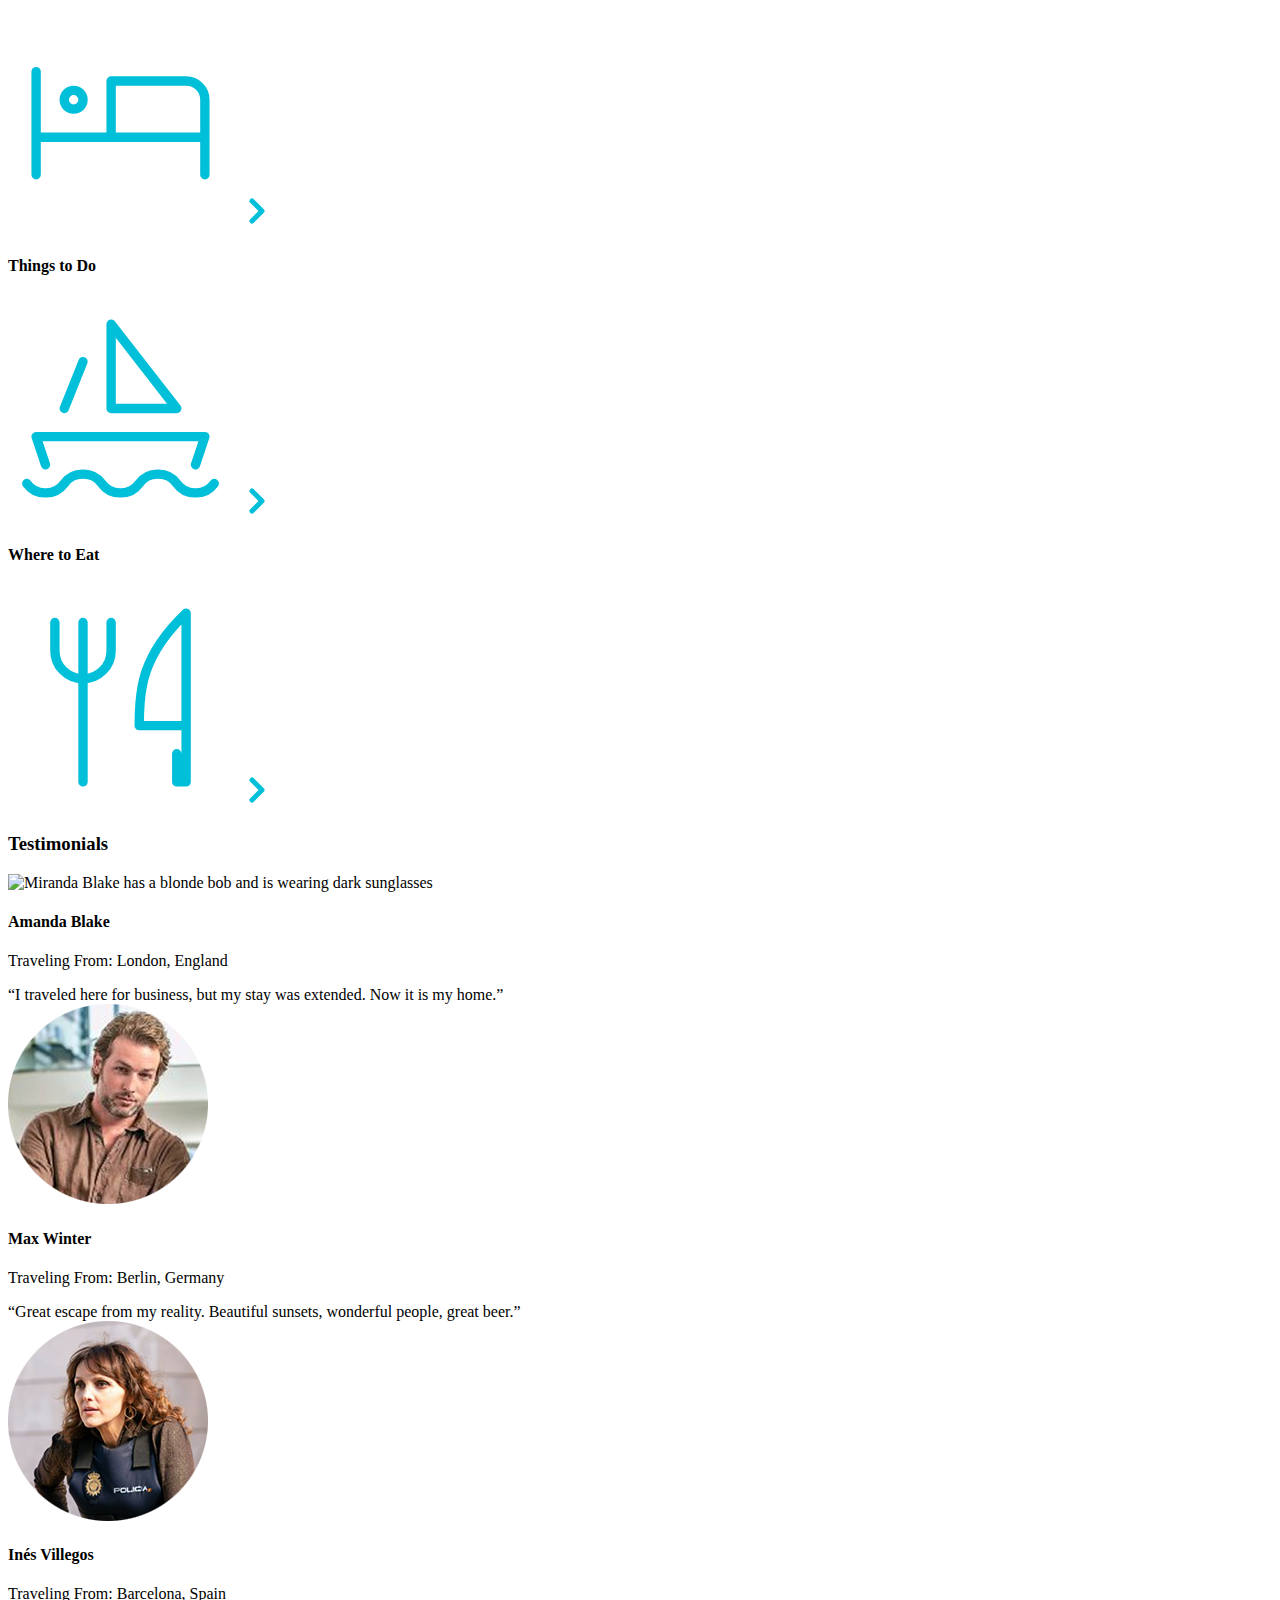
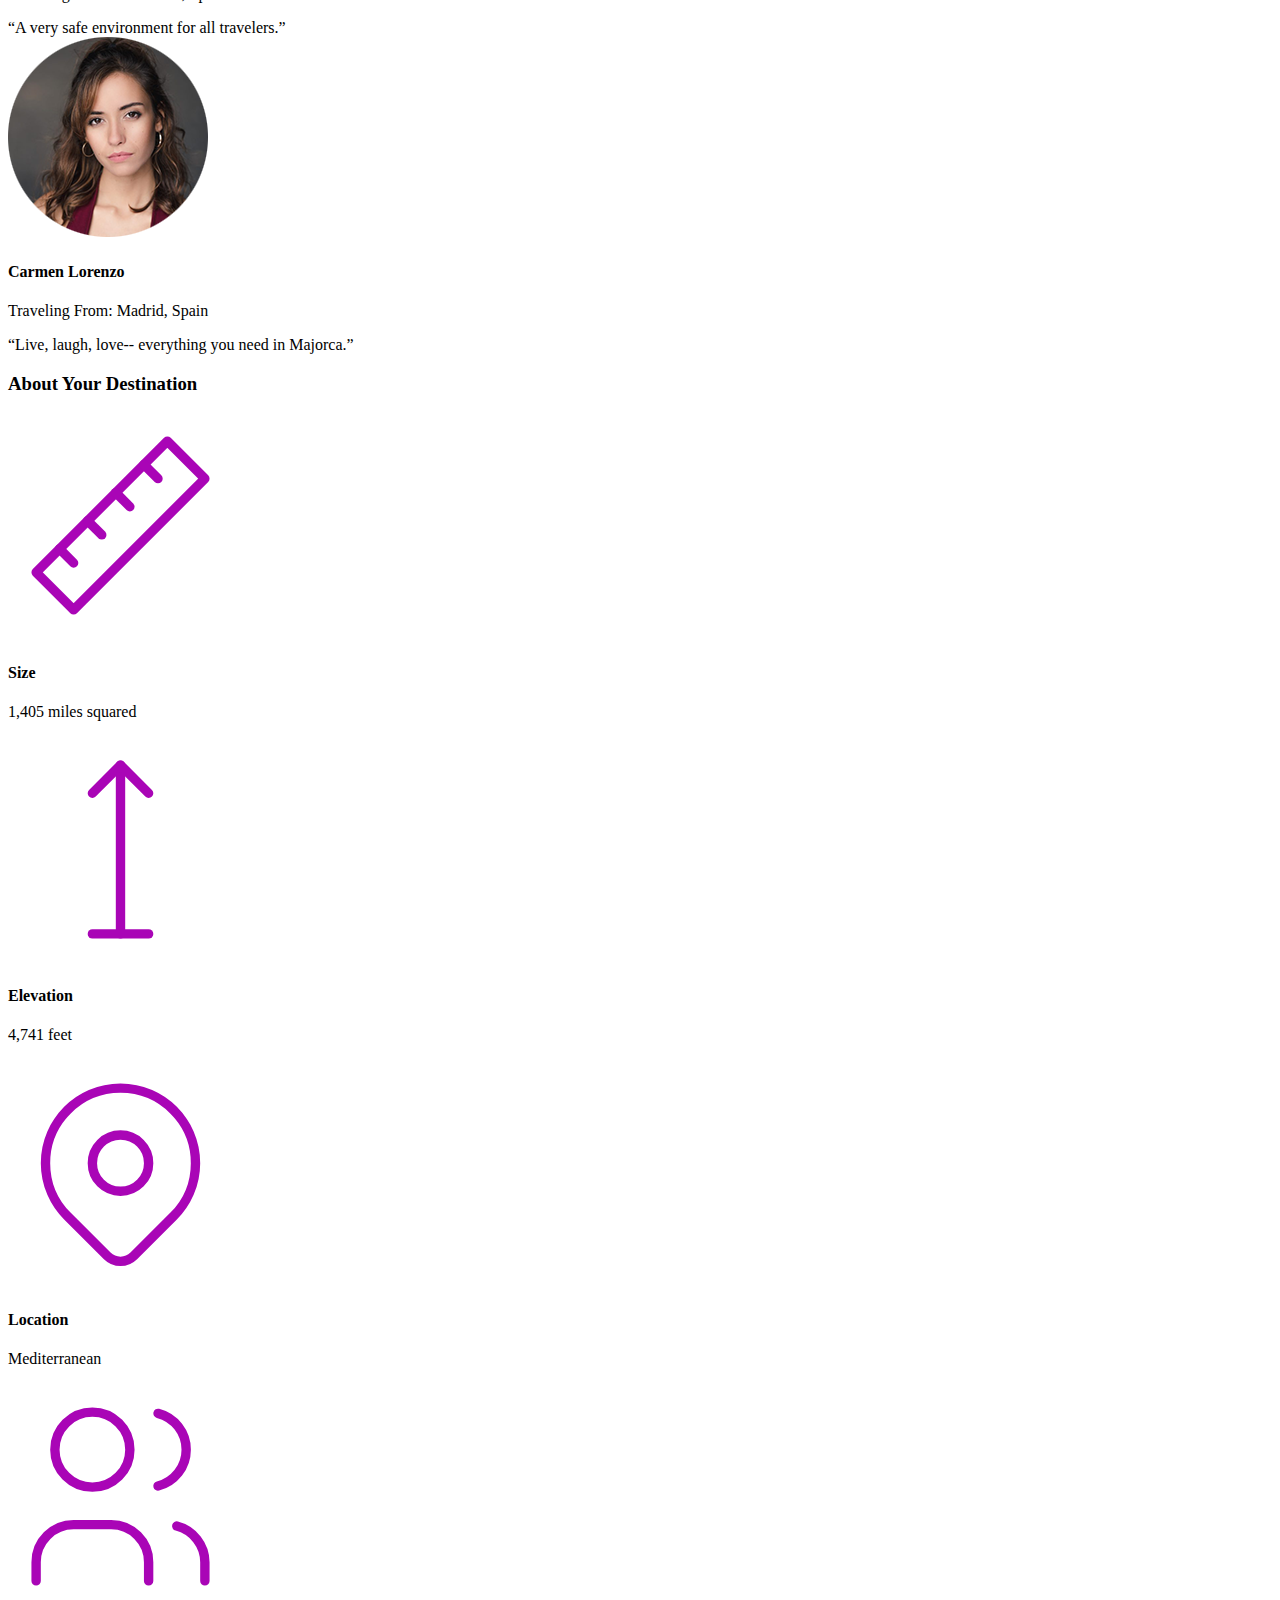
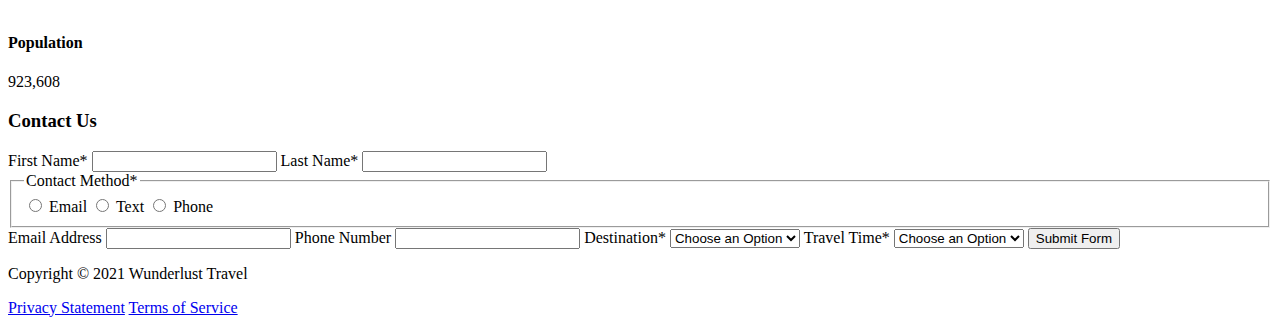
==== commit 3f70ebf2: "UPDATE" ====
--- a/majorca-1.html
+++ b/majorca-1.html
@@ -3,6 +3,25 @@
     <head>
 <!--Add all required tags in the head here - meta tags for SEO, responsiveness, and with info about the page, etc., in addition to tags to create a card on Twitter with a large image and open graph tags to allow for sharing on other social media sites -->
     <meta charset="utf-8">
+    <meta name="viewport" content="width=device-width, initial-scale=1">
+    <meta name="author" content="Bianca Reynoso">
+    <meta name="description" content="Wunderlust Travel: Here to to help you plan the trip of your dreams! Let us take you to the beautiful Majorca.">
+    <meta name="keywords" content="travel, plan, Majorca, island, vacation, beach">
+    <title>Wunderlust Travel</title>
+    <meta name="robots" content="index,follow">
+
+    <meta name="twitter:card" content="summary_large_image">
+    <meta name="twitter:site" content="@wunderlusttravel">
+    <meta name="twitter:creator" content="@wunderlustco">
+    <meta name="twitter:title" content="Wunderlust Travel: Majorca">
+    <meta name="twitter:description" content="Wunderlust Travel: Here to to help you plan the trip of your dreams! Let us take you to the beautiful Majorca.">
+    <meta name="twitter:image" content="https://wunderlusttravel.com/images/majorca-cove.png">
+
+    <meta property="og:title" content="See Majorca with Wunderlust Travel">
+    <meta property="og:type" content="website">
+    <meta property="og:image" content="https://wunderlusttravel.com/images/majorca-cove.png">
+    <meta property="og:url" content="https://wunderlusttravel.com/majorca">
+    <meta property="og:description" content="Wunderlust Travel: Here to to help you plan the trip of your dreams! Let us take you to the beautiful Majorca.">
     </head>
     <body>
 <!--Reveiew the document and add the proper tags to all of the headings  throughout. Use the outline feature in the validator to ensure that these have been added correctly. See the image of the correct outline as a reference if you have questions.
